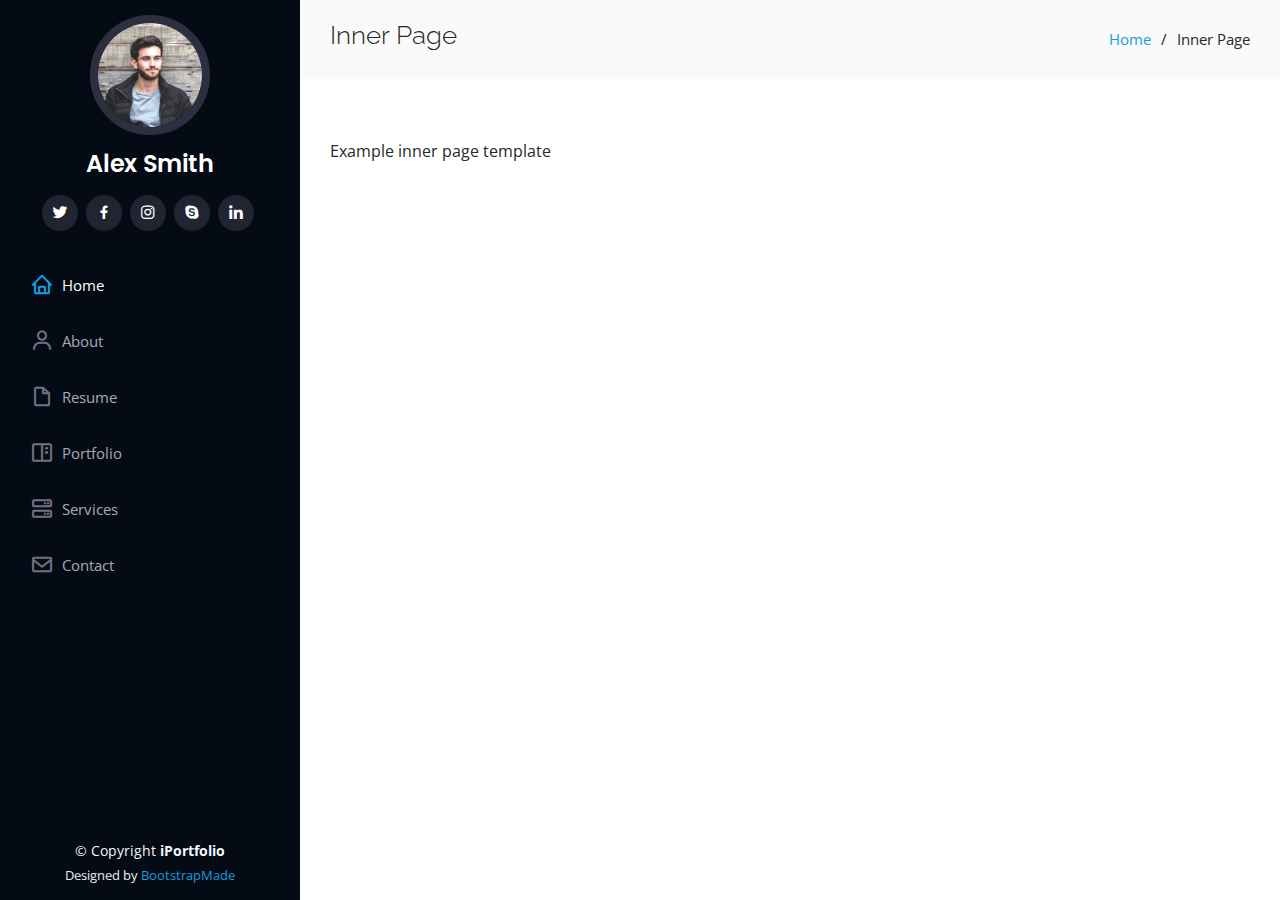
==== inner-page.html @ c3dc6cce "Uploading template" ====
<!DOCTYPE html>
<html lang="en">

<head>
  <meta charset="utf-8">
  <meta content="width=device-width, initial-scale=1.0" name="viewport">

  <title>Inner Page - iPortfolio Bootstrap Template</title>
  <meta content="" name="description">
  <meta content="" name="keywords">

  <!-- Favicons -->
  <link href="assets/img/favicon.png" rel="icon">
  <link href="assets/img/apple-touch-icon.png" rel="apple-touch-icon">

  <!-- Google Fonts -->
  <link href="https://fonts.googleapis.com/css?family=Open+Sans:300,300i,400,400i,600,600i,700,700i|Raleway:300,300i,400,400i,500,500i,600,600i,700,700i|Poppins:300,300i,400,400i,500,500i,600,600i,700,700i" rel="stylesheet">

  <!-- Vendor CSS Files -->
  <link href="assets/vendor/aos/aos.css" rel="stylesheet">
  <link href="assets/vendor/bootstrap/css/bootstrap.min.css" rel="stylesheet">
  <link href="assets/vendor/bootstrap-icons/bootstrap-icons.css" rel="stylesheet">
  <link href="assets/vendor/boxicons/css/boxicons.min.css" rel="stylesheet">
  <link href="assets/vendor/glightbox/css/glightbox.min.css" rel="stylesheet">
  <link href="assets/vendor/swiper/swiper-bundle.min.css" rel="stylesheet">

  <!-- Template Main CSS File -->
  <link href="assets/css/style.css" rel="stylesheet">

  <!-- =======================================================
  * Template Name: iPortfolio
  * Template URL: https://bootstrapmade.com/iportfolio-bootstrap-portfolio-websites-template/
  * Updated: Mar 17 2024 with Bootstrap v5.3.3
  * Author: BootstrapMade.com
  * License: https://bootstrapmade.com/license/
  ======================================================== -->
</head>

<body>

  <!-- ======= Mobile nav toggle button ======= -->
  <i class="bi bi-list mobile-nav-toggle d-xl-none"></i>

  <!-- ======= Header ======= -->
  <header id="header">
    <div class="d-flex flex-column">

      <div class="profile">
        <img src="assets/img/profile-img.jpg" alt="" class="img-fluid rounded-circle">
        <h1 class="text-light"><a href="index.html">Alex Smith</a></h1>
        <div class="social-links mt-3 text-center">
          <a href="#" class="twitter"><i class="bx bxl-twitter"></i></a>
          <a href="#" class="facebook"><i class="bx bxl-facebook"></i></a>
          <a href="#" class="instagram"><i class="bx bxl-instagram"></i></a>
          <a href="#" class="google-plus"><i class="bx bxl-skype"></i></a>
          <a href="#" class="linkedin"><i class="bx bxl-linkedin"></i></a>
        </div>
      </div>

      <nav id="navbar" class="nav-menu navbar">
        <ul>
          <li><a href="#hero" class="nav-link scrollto active"><i class="bx bx-home"></i> <span>Home</span></a></li>
          <li><a href="#about" class="nav-link scrollto"><i class="bx bx-user"></i> <span>About</span></a></li>
          <li><a href="#resume" class="nav-link scrollto"><i class="bx bx-file-blank"></i> <span>Resume</span></a></li>
          <li><a href="#portfolio" class="nav-link scrollto"><i class="bx bx-book-content"></i> <span>Portfolio</span></a></li>
          <li><a href="#services" class="nav-link scrollto"><i class="bx bx-server"></i> <span>Services</span></a></li>
          <li><a href="#contact" class="nav-link scrollto"><i class="bx bx-envelope"></i> <span>Contact</span></a></li>
        </ul>
      </nav><!-- .nav-menu -->
    </div>
  </header><!-- End Header -->

  <main id="main">

    <!-- ======= Breadcrumbs ======= -->
    <section class="breadcrumbs">
      <div class="container">

        <div class="d-flex justify-content-between align-items-center">
          <h2>Inner Page</h2>
          <ol>
            <li><a href="index.html">Home</a></li>
            <li>Inner Page</li>
          </ol>
        </div>

      </div>
    </section><!-- End Breadcrumbs -->

    <section class="inner-page">
      <div class="container">
        <p>
          Example inner page template
        </p>
      </div>
    </section>

  </main><!-- End #main -->

  <!-- ======= Footer ======= -->
  <footer id="footer">
    <div class="container">
      <div class="copyright">
        &copy; Copyright <strong><span>iPortfolio</span></strong>
      </div>
      <div class="credits">
        <!-- All the links in the footer should remain intact. -->
        <!-- You can delete the links only if you purchased the pro version. -->
        <!-- Licensing information: https://bootstrapmade.com/license/ -->
        <!-- Purchase the pro version with working PHP/AJAX contact form: https://bootstrapmade.com/iportfolio-bootstrap-portfolio-websites-template/ -->
        Designed by <a href="https://bootstrapmade.com/">BootstrapMade</a>
      </div>
    </div>
  </footer><!-- End  Footer -->

  <a href="#" class="back-to-top d-flex align-items-center justify-content-center"><i class="bi bi-arrow-up-short"></i></a>

  <!-- Vendor JS Files -->
  <script src="assets/vendor/purecounter/purecounter_vanilla.js"></script>
  <script src="assets/vendor/aos/aos.js"></script>
  <script src="assets/vendor/bootstrap/js/bootstrap.bundle.min.js"></script>
  <script src="assets/vendor/glightbox/js/glightbox.min.js"></script>
  <script src="assets/vendor/isotope-layout/isotope.pkgd.min.js"></script>
  <script src="assets/vendor/swiper/swiper-bundle.min.js"></script>
  <script src="assets/vendor/typed.js/typed.umd.js"></script>
  <script src="assets/vendor/waypoints/noframework.waypoints.js"></script>
  <script src="assets/vendor/php-email-form/validate.js"></script>

  <!-- Template Main JS File -->
  <script src="assets/js/main.js"></script>

</body>

</html>
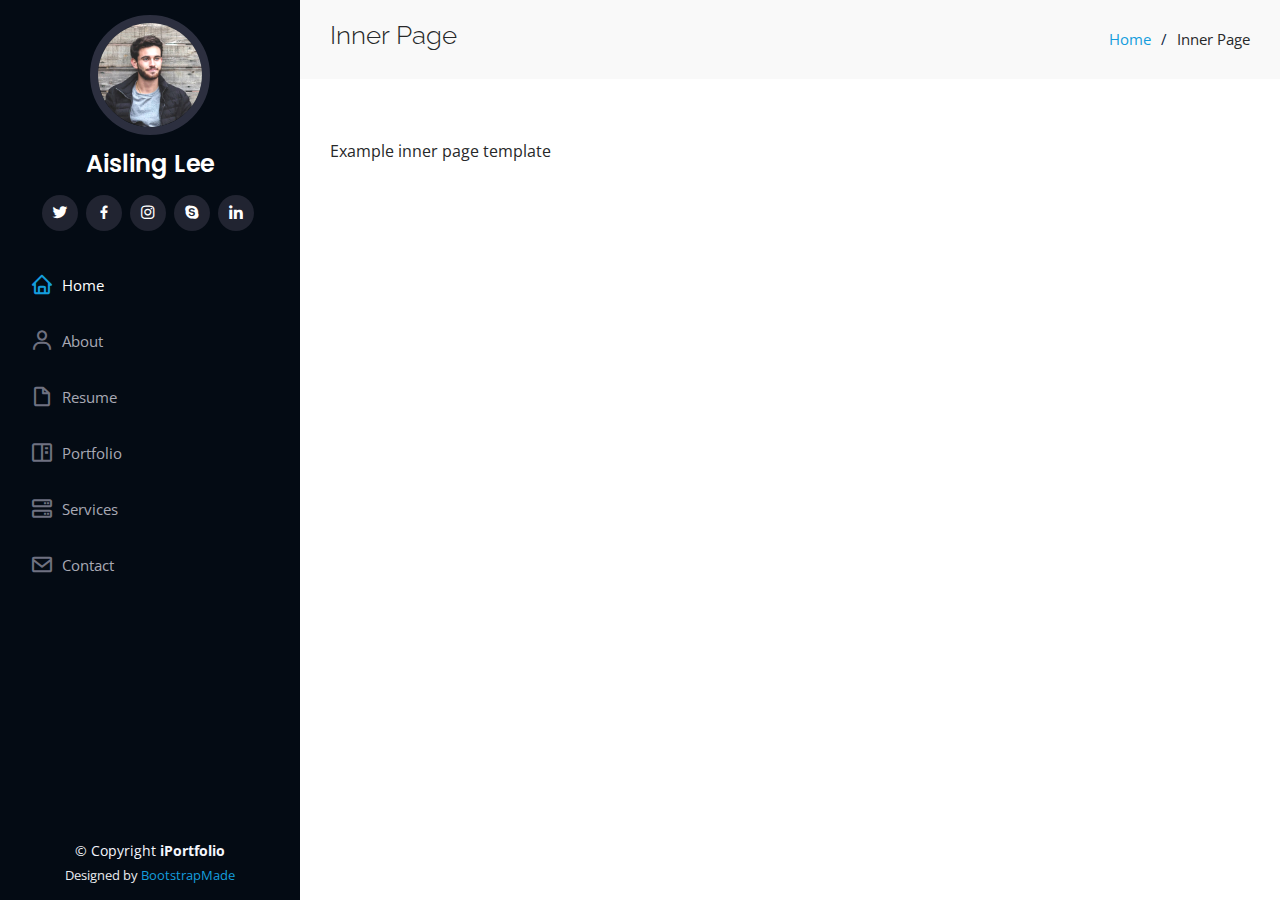
==== commit b8825108: "testing modifications to hero module and update names" ====
--- a/inner-page.html
+++ b/inner-page.html
@@ -47,7 +47,7 @@
 
       <div class="profile">
         <img src="assets/img/profile-img.jpg" alt="" class="img-fluid rounded-circle">
-        <h1 class="text-light"><a href="index.html">Alex Smith</a></h1>
+        <h1 class="text-light"><a href="index.html">Aisling Lee</a></h1>
         <div class="social-links mt-3 text-center">
           <a href="#" class="twitter"><i class="bx bxl-twitter"></i></a>
           <a href="#" class="facebook"><i class="bx bxl-facebook"></i></a>
